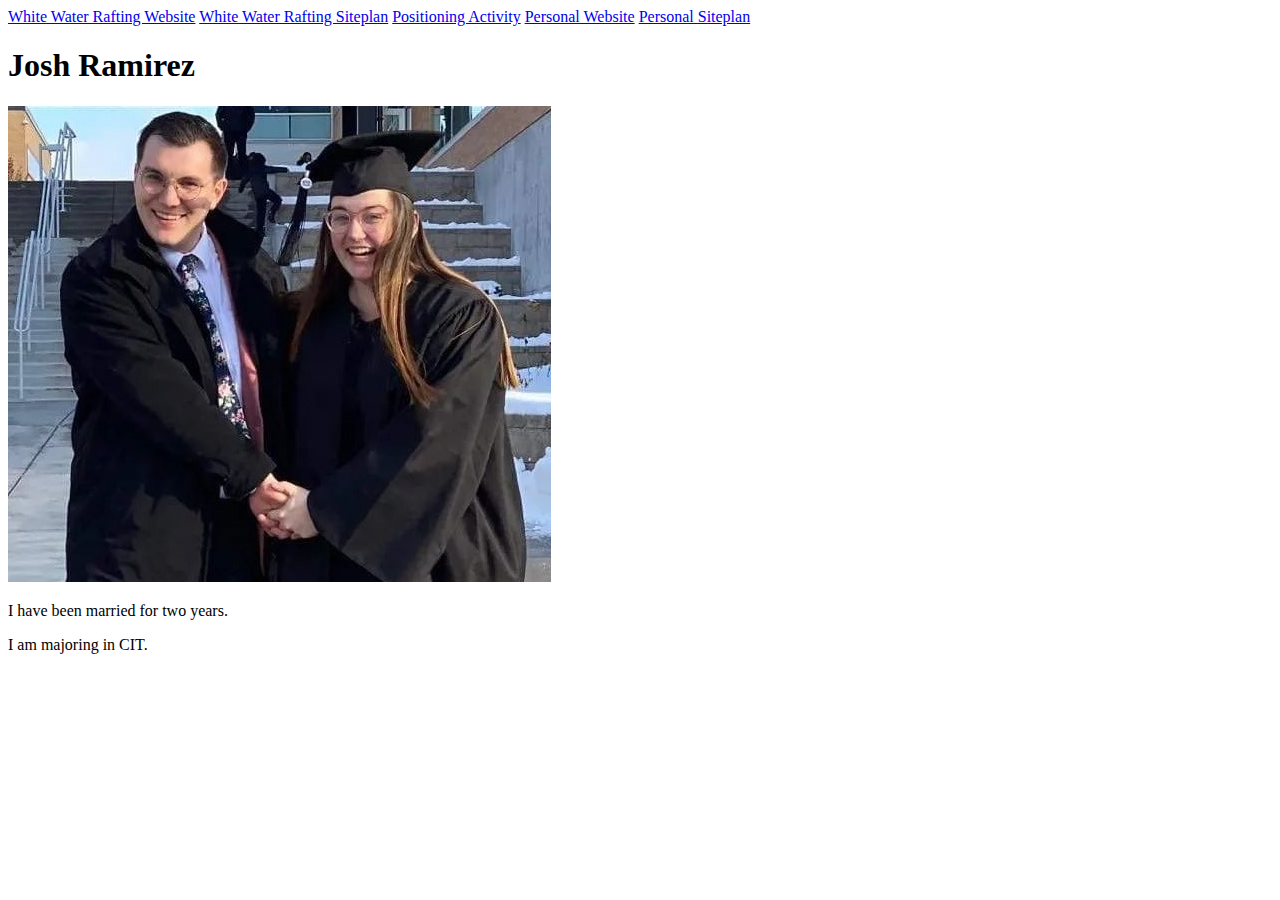
==== index.html @ 0dc76ba4 "modified:   index.html" ====
<!DOCTYPE html>
<html lang="en">
<head>
    <meta charset="UTF-8">
    <meta http-equiv="X-UA-Compatible" content="IE=edge">
    <meta name="viewport" content="width=device-width, initial-scale=1.0">
    <title>WDD130 | Home</title>
</head>
<body>
    <header>
        <nav>
            <a href="wwr/index.html">White Water Rafting Website</a>
            <a href="wwr/site-plan-rafting.html">White Water Rafting Siteplan</a>
            <a href="positioning.html">Positioning Activity</a>
            <a href="#">Personal Website</a>
            <a href="#">Personal Siteplan</a>
        </nav>
        <main> 
        <h1>Josh Ramirez</h1>
        <img src="graduation.jpg" alt="photo of my wife and I at her graduation">
        <p>I have been married for two years.</p>
        <p>I am majoring in CIT.</p>
        </main>
    </header>
</body>
</html>
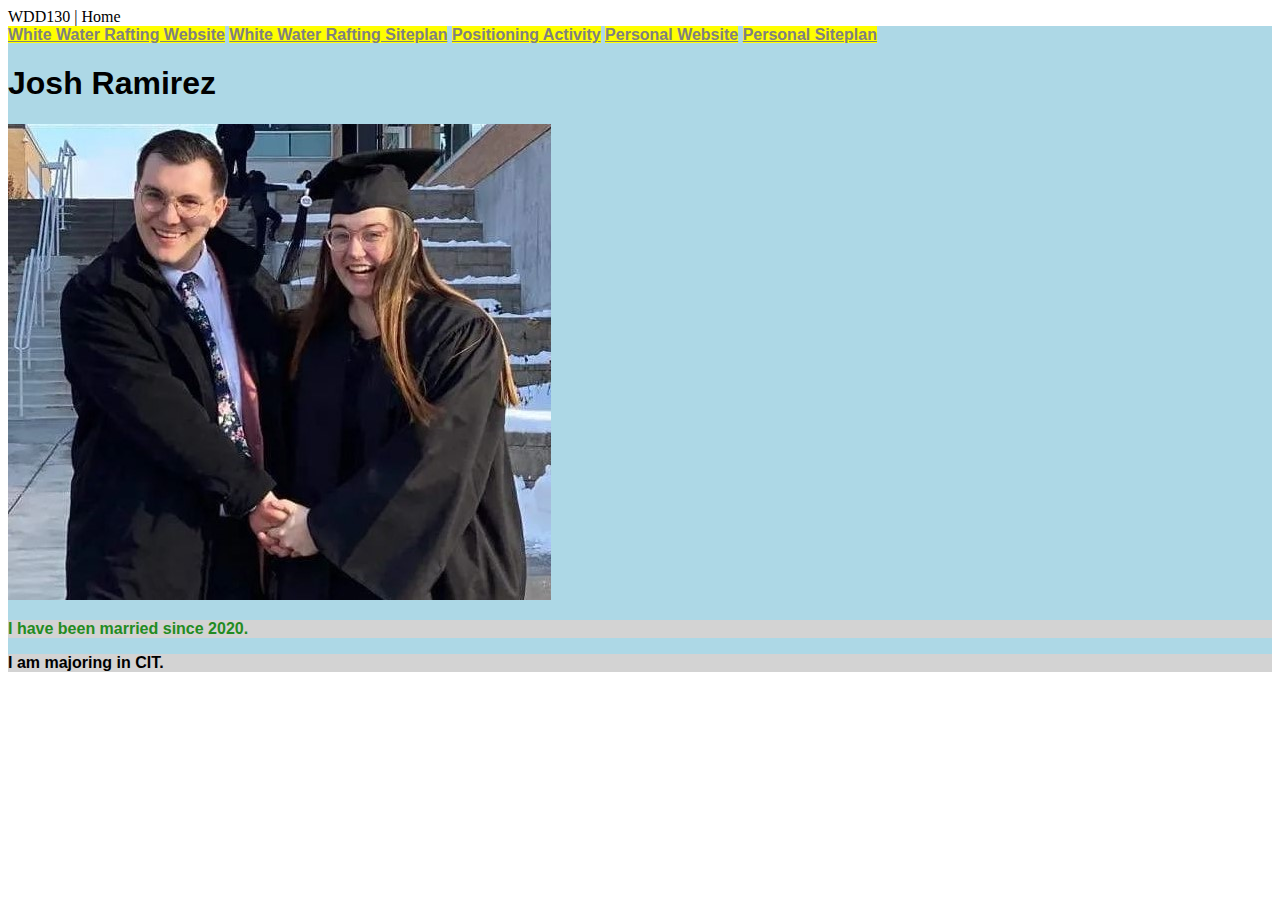
==== commit 500ccf93: "html practice and css updates" ====
--- a/index.html
+++ b/index.html
@@ -4,22 +4,23 @@
     <meta charset="UTF-8">
     <meta http-equiv="X-UA-Compatible" content="IE=edge">
     <meta name="viewport" content="width=device-width, initial-scale=1.0">
+    <link rel="stylesheet" href="styles/index.css"
     <title>WDD130 | Home</title>
 </head>
 <body>
     <header>
         <nav>
-            <a href="wwr/index.html">White Water Rafting Website</a>
-            <a href="wwr/site-plan-rafting.html">White Water Rafting Siteplan</a>
-            <a href="positioning.html">Positioning Activity</a>
-            <a href="#">Personal Website</a>
-            <a href="#">Personal Siteplan</a>
+            <a class="active" href="wwr/index.html">White Water Rafting Website</a>
+            <a class="active" href="wwr/site-plan-rafting.html">White Water Rafting Siteplan</a>
+            <a class="active" href="positioning.html">Positioning Activity</a>
+            <a class="active" href="#">Personal Website</a>
+            <a class="active" href="#">Personal Siteplan</a>
         </nav>
         <main> 
         <h1>Josh Ramirez</h1>
-        <img src="graduation.jpg" alt="photo of my wife and I at her graduation">
-        <p>I have been married for two years.</p>
-        <p>I am majoring in CIT.</p>
+        <img class="room" src="graduation.jpg" alt="photo of my wife and I at her graduation">
+        <p id="emphasis" class="room">I have been married since <span class="date">2020</span>.</p>
+        <p class="room">I am majoring in CIT.</p>
         </main>
     </header>
 </body>
--- a/styles/index.css
+++ b/styles/index.css
@@ -0,0 +1,22 @@
+header {
+    background-color: lightblue;
+    font-family: Arial, Helvetica, sans-serif;
+    font-weight: bold;
+}
+
+#emphasis {
+    color: forestgreen;
+}
+
+.active {
+    background-color: yellow;
+    color: gray
+}
+
+.room {
+    background-color: lightgray;
+}
+
+.date {
+    font-family: Impact, Haettenschweiler, 'Arial Narrow Bold', sans-serif;
+}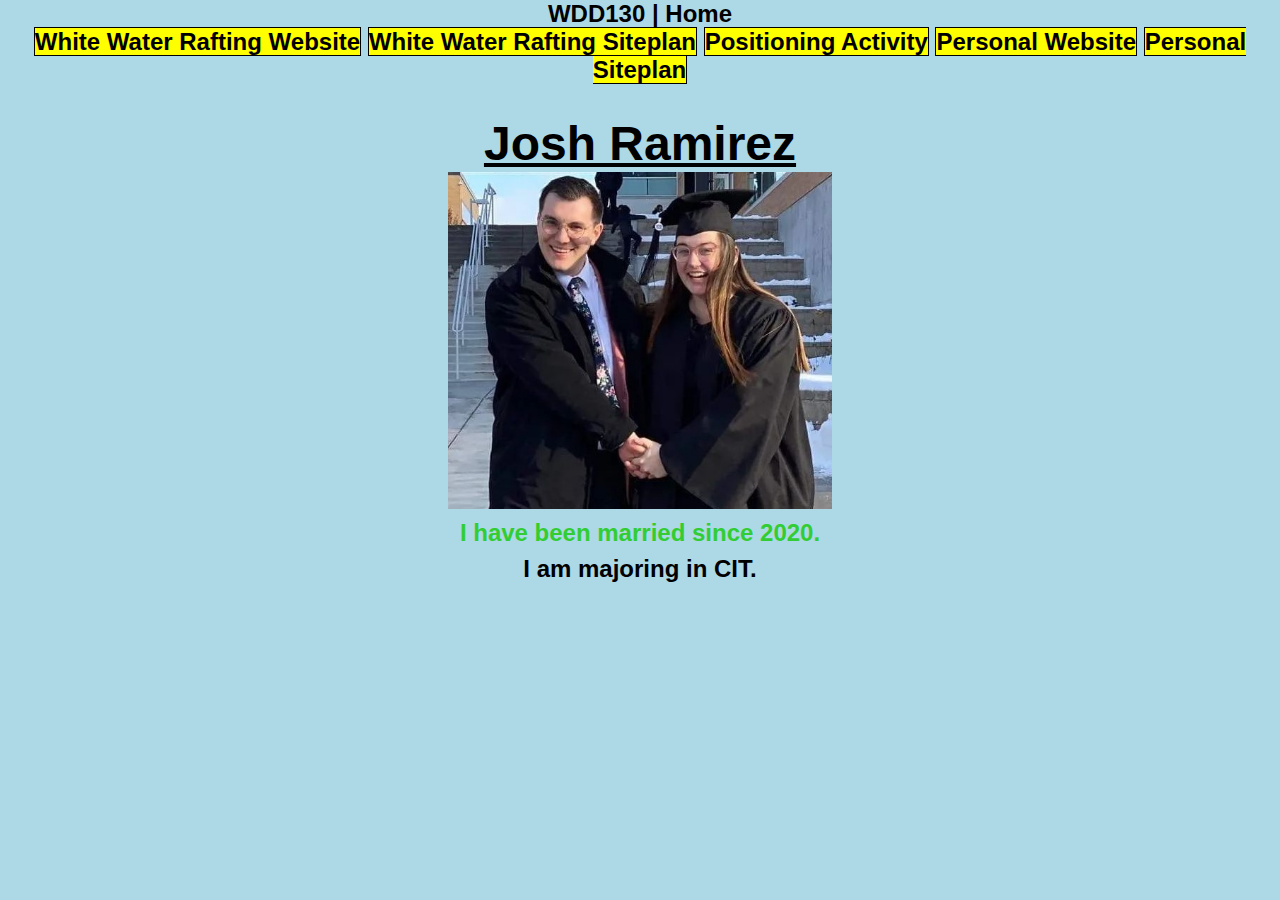
==== commit cac9f303: "upated css and parts of html on main page" ====
--- a/index.html
+++ b/index.html
@@ -16,12 +16,12 @@
             <a class="active" href="#">Personal Website</a>
             <a class="active" href="#">Personal Siteplan</a>
         </nav>
-        <main> 
-        <h1>Josh Ramirez</h1>
-        <img class="room" src="graduation.jpg" alt="photo of my wife and I at her graduation">
-        <p id="emphasis" class="room">I have been married since <span class="date">2020</span>.</p>
-        <p class="room">I am majoring in CIT.</p>
-        </main>
     </header>
+    <main>
+    <h1>Josh Ramirez</h1>
+    <img class="room" src="graduation.jpg" alt="photo of my wife and I at her graduation">
+    <p id="emphasis" class="room">I have been married since <span class="date">2020</span>.</p>
+    <p class="room">I am majoring in CIT.</p>
+    </main>
 </body>
 </html>--- a/styles/index.css
+++ b/styles/index.css
@@ -1,20 +1,38 @@
-header {
+body {
     background-color: lightblue;
     font-family: Arial, Helvetica, sans-serif;
     font-weight: bold;
+    margin: 0 auto;
+    text-align: center;
+    font-size: 24px;
+}
+
+h1 {
+    height: .5em;
+    text-decoration: underline;
 }
 
 #emphasis {
-    color: forestgreen;
+    color: limegreen;
 }
 
-.active {
+nav a {
     background-color: yellow;
-    color: gray
+    color: black;
+    text-decoration: none;
+    border: 1px solid; 
 }
 
-.room {
-    background-color: lightgray;
+img {
+    width: 30%;
+    min-width: 250px;
+    max-width: 500px;
+}
+
+p {
+    width: 400px;
+    margin: 0 auto;
+    line-height: 1.5em;
 }
 
 .date {
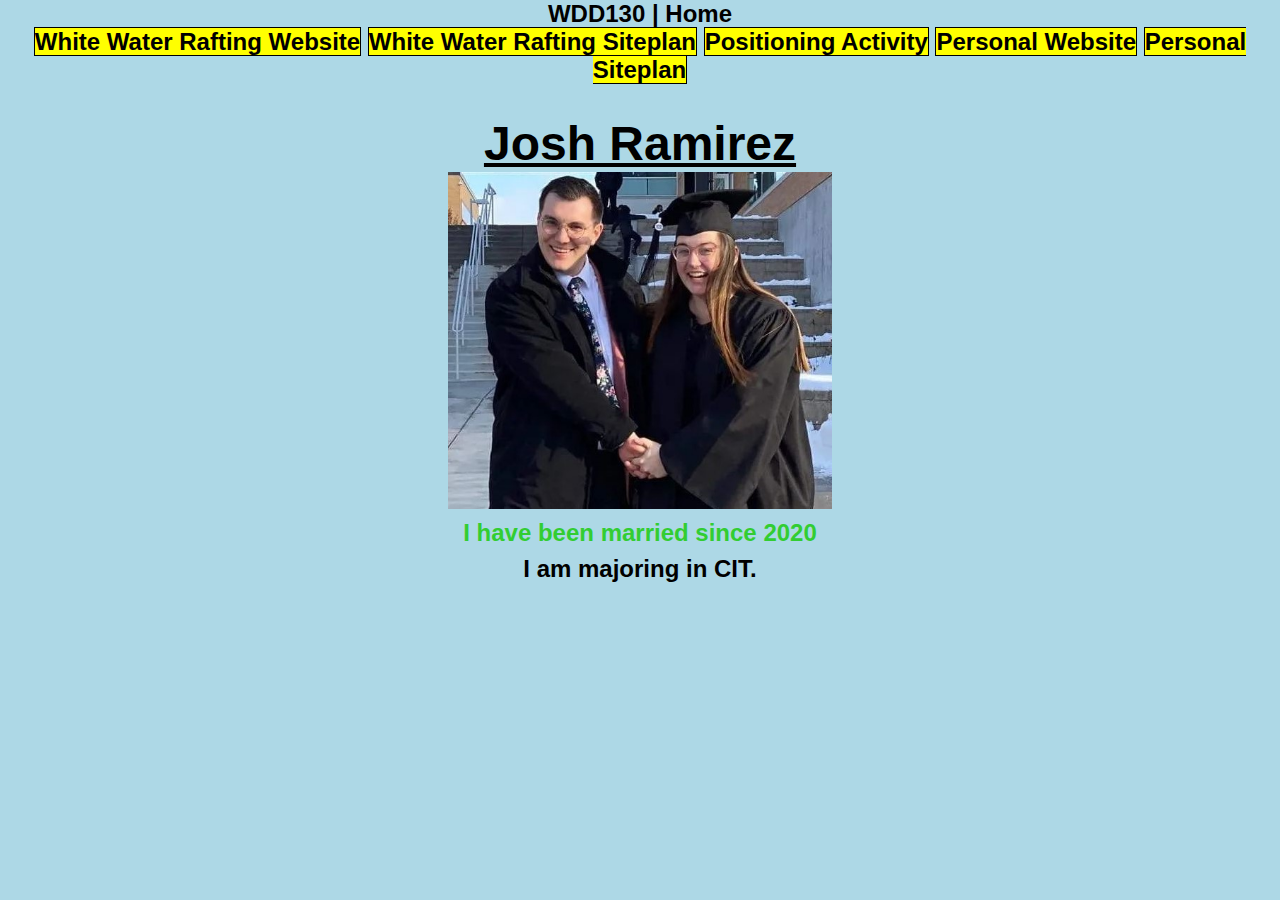
==== commit cba49f8b: "changed home index and css" ====
--- a/index.html
+++ b/index.html
@@ -20,7 +20,7 @@
     <main>
     <h1>Josh Ramirez</h1>
     <img class="room" src="graduation.jpg" alt="photo of my wife and I at her graduation">
-    <p id="emphasis" class="room">I have been married since <span class="date">2020</span>.</p>
+    <p id="emphasis" class="room">I have been married since 2020</p>
     <p class="room">I am majoring in CIT.</p>
     </main>
 </body>
--- a/styles/index.css
+++ b/styles/index.css
@@ -33,8 +33,4 @@
     width: 400px;
     margin: 0 auto;
     line-height: 1.5em;
-}
-
-.date {
-    font-family: Impact, Haettenschweiler, 'Arial Narrow Bold', sans-serif;
 }